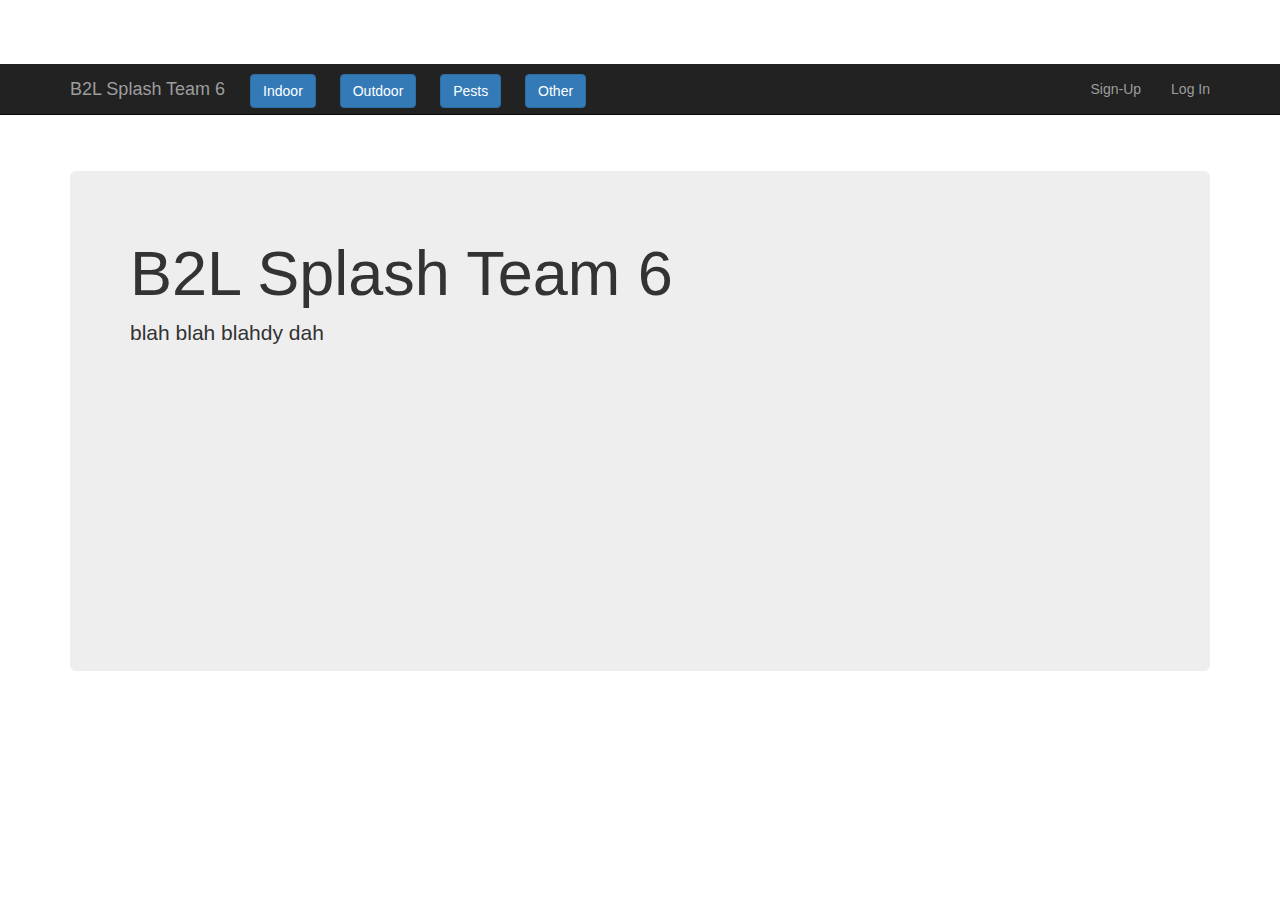
==== index.html @ c823e1bb "added inital files to our repo" ====
<!DOCTYPE html>
<html>
  <head>
    <meta charset="utf-8">
    <title>Work Request</title>

    <link rel="stylesheet" type="text/css" href="workRequest.css">
    <link rel="stylesheet" href="https://maxcdn.bootstrapcdn.com/bootstrap/3.3.7/css/bootstrap.min.css" integrity="sha384-BVYiiSIFeK1dGmJRAkycuHAHRg32OmUcww7on3RYdg4Va+PmSTsz/K68vbdEjh4u" crossorigin="anonymous">

    <script type="text/javascript" src="https://code.jquery.com/jquery-2.1.4.js"></script>

  </head>
  <body>



    <nav class="navbar navbar-inverse navbar-fixed-top">
      <div class="container">
        <div class="navbar-header">
          <button type="button" class="navbar-toggle collapsed" data-toggle="collapse" data-target="#bs-nav-demo" aria-expanded="false">
            <span class="sr-only">Toggle navigation</span>
            <span class="icon-bar"></span>
            <span class="icon-bar"></span>
            <span class="icon-bar"></span>
          </button>
            <a href="#" class="navbar-brand"> B2L Splash Team 6</a>
        </div>
        <ul class="nav navbar-nav">
          <button type="button" class="btn btn-primary" data-toggle="modal" data-target="#exampleModal" data-whatever="@indoor">Indoor</button>
          <button type="button" class="btn btn-primary" data-toggle="modal" data-target="#exampleModal" data-whatever="@outdoor">Outdoor</button>
          <button type="button" class="btn btn-primary" data-toggle="modal" data-target="#exampleModal" data-whatever="@pests">Pests</button>
          <button type="button" class="btn btn-primary" data-toggle="modal" data-target="#exampleModal" data-whatever="@other">Other</button>
        </ul>

        <div class="collapse navbar-collapse" id="bs-nav-demo">
          <ul class="nav navbar-nav navbar-right">
            <li><a href="#">Sign-Up</a></li>
            <li><a href="#">Log In</a></li>
          </ul>
        </div>
      </div>
    </nav>

    <div class="modal fade" id="exampleModal" tabindex="-1" role="dialog" aria-labelledby="exampleModalLabel">
      <div class="modal-dialog" role="document">
        <div class="modal-content">
          <div class="modal-header">
            <button type="button" class="close" data-dismiss="modal" aria-label="Close"><span aria-hidden="true">&times;</span></button>
            <h4 class="modal-title" id="exampleModalLabel">New message</h4>
          </div>
          <div class="modal-body">
            <form>
              <div class="form-group">
                <label for="recipient-name" class="control-label">Recipient:</label>
                <input type="text" class="form-control" id="recipient-name">
              </div>
              <div class="form-group">
                <label for="message-text" class="control-label">Message:</label>
                <textarea class="form-control" id="message-text"></textarea>
              </div>
            </form>
          </div>
          <div class="modal-footer">
            <button type="button" class="btn btn-default" data-dismiss="modal">Close</button>
            <button type="button" class="btn btn-primary">Send message</button>
          </div>
        </div>
      </div>
    </div>

    <div class="container">
      <div class="jumbotron">
        <h1>B2L Splash Team 6 </h1>
        <p>blah blah blahdy dah </p>
      </div>






    <script type="text/javascript" src="app.js"></script>
       <!--Bootstrap Javascript-->
    <script src="https://maxcdn.bootstrapcdn.com/bootstrap/3.3.7/js/bootstrap.min.js" integrity="sha384-Tc5IQib027qvyjSMfHjOMaLkfuWVxZxUPnCJA7l2mCWNIpG9mGCD8wGNIcPD7Txa" crossorigin="anonymous"></script>
  </body>
</html>
---- workRequest.css ----
body {
  background: black;
}
.navbar {
  margin: 5% 0%;
}
.btn {
  margin: 10px;
}
.jumbotron {
  margin: 15% 0% 0% 0%;
  height: 500px;
  background: url(https://unsplash.com/?photo=BiyVuXGiF7s);
}
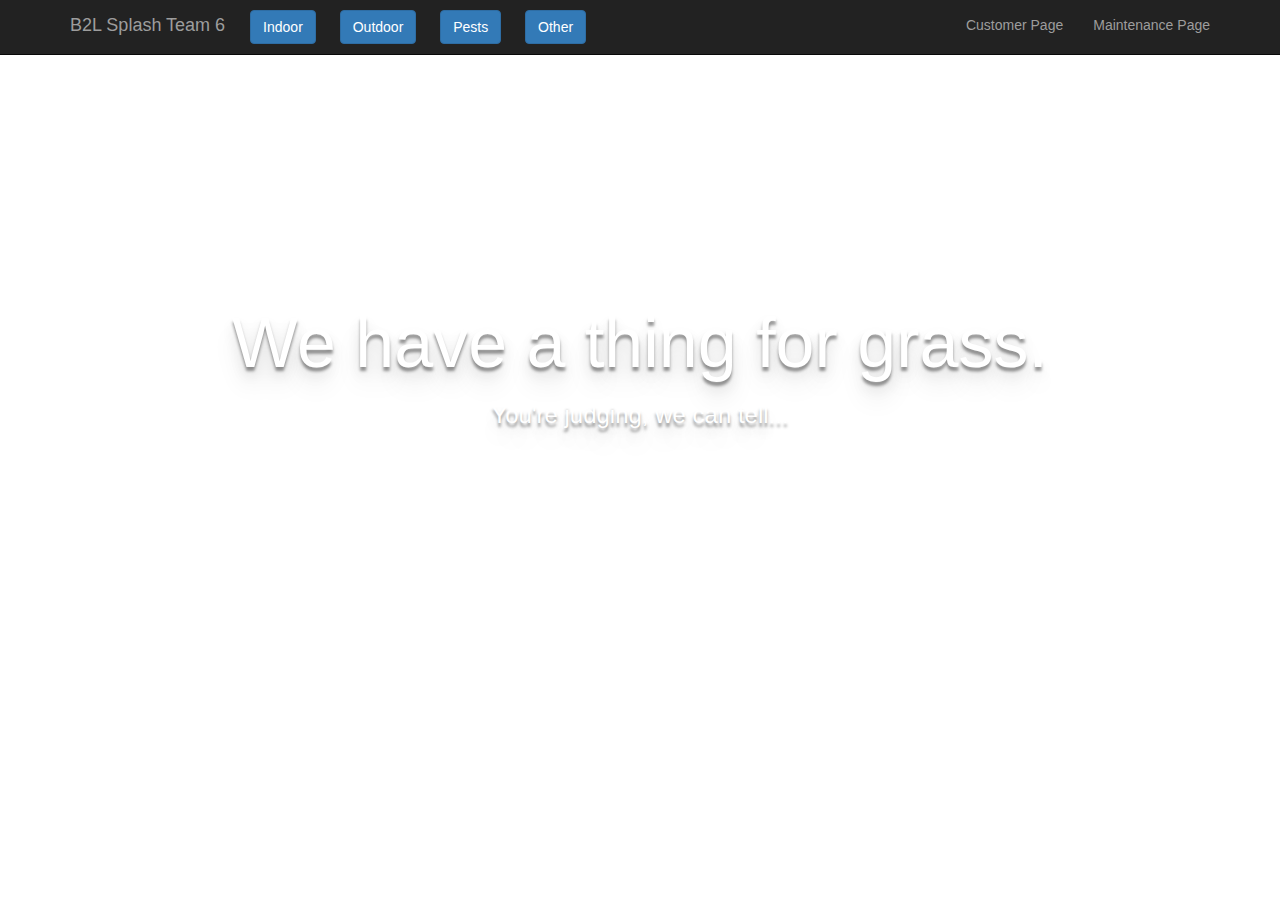
==== commit 37fe2ad3: "Updated files" ====
--- a/index.html
+++ b/index.html
@@ -1,86 +1,88 @@
 <!DOCTYPE html>
 <html>
-  <head>
-    <meta charset="utf-8">
-    <title>Work Request</title>
+<head>
+  <meta charset="utf-8">
+  <title>Work Request</title>
+  <link rel="stylesheet" href="https://maxcdn.bootstrapcdn.com/bootstrap/3.3.7/css/bootstrap.min.css" integrity="sha384-BVYiiSIFeK1dGmJRAkycuHAHRg32OmUcww7on3RYdg4Va+PmSTsz/K68vbdEjh4u" crossorigin="anonymous">
+  <link rel="stylesheet" type="text/css" href="workRequest.css">
+</head>
+<body>
 
-    <link rel="stylesheet" type="text/css" href="workRequest.css">
-    <link rel="stylesheet" href="https://maxcdn.bootstrapcdn.com/bootstrap/3.3.7/css/bootstrap.min.css" integrity="sha384-BVYiiSIFeK1dGmJRAkycuHAHRg32OmUcww7on3RYdg4Va+PmSTsz/K68vbdEjh4u" crossorigin="anonymous">
+<nav class="navbar navbar-inverse navbar-fixed-top">
+  <div class="container">
+    <div class="navbar-header">
+      <button type="button" class="navbar-toggle collapsed" data-toggle="collapse" data-target="#bs-nav-demo" aria-expanded="false">
+        <span class="sr-only">Toggle navigation</span>
+        <span class="icon-bar"></span>
+        <span class="icon-bar"></span>
+        <span class="icon-bar"></span>
+      </button>
+        <a href="#" class="navbar-brand"> B2L Splash Team 6</a>
+    </div>
+    <ul class="nav navbar-nav">
+      <button type="button" class="btn btn-primary" data-toggle="modal" data-target="#exampleModal" data-whatever="@indoor">Indoor</button>
+      <button type="button" class="btn btn-primary" data-toggle="modal" data-target="#exampleModal" data-whatever="@outdoor">Outdoor</button>
+      <button type="button" class="btn btn-primary" data-toggle="modal" data-target="#exampleModal" data-whatever="@pests">Pests</button>
+      <button type="button" class="btn btn-primary" data-toggle="modal" data-target="#exampleModal" data-whatever="@other">Other</button>
+    </ul>
 
-    <script type="text/javascript" src="https://code.jquery.com/jquery-2.1.4.js"></script>
+    <div class="collapse navbar-collapse" id="bs-nav-demo">
+      <ul class="nav navbar-nav navbar-right">
+<!--Temporarily Replace Sign-up & Log-In with links to Customer page and Service Page
+        <li><a href="#">Sign-Up</a></li>
+        <li><a href="#">Log In</a></li>
+Connect SI & LI with a place to store customer and service info-->
+        <li><a href="customer.html">Customer Page</a></li>
+        <li><a href="maintenance.html">Maintenance Page</a></li>
+      </ul>
+    </div> <!--nav bar collapse-->
+  </div>
+</nav>
 
-  </head>
-  <body>
-
-
-
-    <nav class="navbar navbar-inverse navbar-fixed-top">
-      <div class="container">
-        <div class="navbar-header">
-          <button type="button" class="navbar-toggle collapsed" data-toggle="collapse" data-target="#bs-nav-demo" aria-expanded="false">
-            <span class="sr-only">Toggle navigation</span>
-            <span class="icon-bar"></span>
-            <span class="icon-bar"></span>
-            <span class="icon-bar"></span>
-          </button>
-            <a href="#" class="navbar-brand"> B2L Splash Team 6</a>
-        </div>
-        <ul class="nav navbar-nav">
-          <button type="button" class="btn btn-primary" data-toggle="modal" data-target="#exampleModal" data-whatever="@indoor">Indoor</button>
-          <button type="button" class="btn btn-primary" data-toggle="modal" data-target="#exampleModal" data-whatever="@outdoor">Outdoor</button>
-          <button type="button" class="btn btn-primary" data-toggle="modal" data-target="#exampleModal" data-whatever="@pests">Pests</button>
-          <button type="button" class="btn btn-primary" data-toggle="modal" data-target="#exampleModal" data-whatever="@other">Other</button>
-        </ul>
-
-        <div class="collapse navbar-collapse" id="bs-nav-demo">
-          <ul class="nav navbar-nav navbar-right">
-            <li><a href="#">Sign-Up</a></li>
-            <li><a href="#">Log In</a></li>
-          </ul>
-        </div>
-      </div>
-    </nav>
-
-    <div class="modal fade" id="exampleModal" tabindex="-1" role="dialog" aria-labelledby="exampleModalLabel">
-      <div class="modal-dialog" role="document">
-        <div class="modal-content">
-          <div class="modal-header">
-            <button type="button" class="close" data-dismiss="modal" aria-label="Close"><span aria-hidden="true">&times;</span></button>
-            <h4 class="modal-title" id="exampleModalLabel">New message</h4>
-          </div>
-          <div class="modal-body">
-            <form>
-              <div class="form-group">
-                <label for="recipient-name" class="control-label">Recipient:</label>
-                <input type="text" class="form-control" id="recipient-name">
-              </div>
-              <div class="form-group">
-                <label for="message-text" class="control-label">Message:</label>
-                <textarea class="form-control" id="message-text"></textarea>
-              </div>
-            </form>
-          </div>
-          <div class="modal-footer">
-            <button type="button" class="btn btn-default" data-dismiss="modal">Close</button>
-            <button type="button" class="btn btn-primary">Send message</button>
-          </div>
-        </div>
+<div class="container">
+  <div class="row">
+    <div class="col-lg-12">
+      <div id="content">
+        <h1>We have a thing for grass.</h1>
+        <h3>You're judging, we can tell...</h3>
       </div>
     </div>
+  </div>
+</div>
 
-    <div class="container">
-      <div class="jumbotron">
-        <h1>B2L Splash Team 6 </h1>
-        <p>blah blah blahdy dah </p>
+<div class="modal fade" id="exampleModal" tabindex="-1" role="dialog" aria-labelledby="exampleModalLabel">
+  <div class="modal-dialog" role="document">
+    <div class="modal-content">
+      <div class="modal-header">
+        <button type="button" class="close" data-dismiss="modal" aria-label="Close"><span aria-hidden="true">&times;</span></button>
+        <h4 class="modal-title" id="exampleModalLabel">New message</h4>
       </div>
+      <div class="modal-body">
+        <form>
+          <div class="form-group">
+            <label for="recipient-name" class="control-label">Recipient:</label>
+            <input type="text" class="form-control" id="recipient-name">
+          </div>
+          <div class="form-group">
+            <label for="message-text" class="control-label">Message:</label>
+            <textarea class="form-control" id="message-text"></textarea>
+          </div>
+        </form>
+      </div>
+      <div class="modal-footer">
+        <button type="button" class="btn btn-default" data-dismiss="modal">Close</button>
+        <button type="button" class="btn btn-primary">Send message</button>
+      </div>
+    </div>
+  </div>
+</div>
 
 
 
 
-
-
-    <script type="text/javascript" src="app.js"></script>
-       <!--Bootstrap Javascript-->
-    <script src="https://maxcdn.bootstrapcdn.com/bootstrap/3.3.7/js/bootstrap.min.js" integrity="sha384-Tc5IQib027qvyjSMfHjOMaLkfuWVxZxUPnCJA7l2mCWNIpG9mGCD8wGNIcPD7Txa" crossorigin="anonymous"></script>
-  </body>
+<script type="text/javascript" src="app.js"></script>
+   <!--Bootstrap Javascript-->
+<script type="text/javascript" src="https://code.jquery.com/jquery-2.1.4.js"></script>
+<script src="https://maxcdn.bootstrapcdn.com/bootstrap/3.3.7/js/bootstrap.min.js" integrity="sha384-Tc5IQib027qvyjSMfHjOMaLkfuWVxZxUPnCJA7l2mCWNIpG9mGCD8wGNIcPD7Txa" crossorigin="anonymous"></script>
+</body>
 </html>
--- a/workRequest.css
+++ b/workRequest.css
@@ -1,14 +1,30 @@
+html {
+	height: 100%;
+}
+
 body {
-  background: black;
+	background: url(https://source.unsplash.com/0djJiQvkXAI);
+	background-size: cover;
+	background-position: center;
+	font-family: Lato, sans-serif;
+	color: white;
+
 }
-.navbar {
-  margin: 5% 0%;
+
+h1 {
+	font-weight: 700px;
+	font-size: 5em;
 }
+
 .btn {
-  margin: 10px;
+
+	margin: 10px;
 }
-.jumbotron {
-  margin: 15% 0% 0% 0%;
-  height: 500px;
-  background: url(https://unsplash.com/?photo=BiyVuXGiF7s);
+
+#content {
+	text-align: center;
+	padding-top: 25%;
+	text-shadow: 0px 4px 3px rgba(0, 0, 0, 0.4),
+				 0px 8px 13px rgba(0, 0, 0, 0.1),
+				 0px 18px 23px rgba(0, 0, 0, 0.1);
 }
